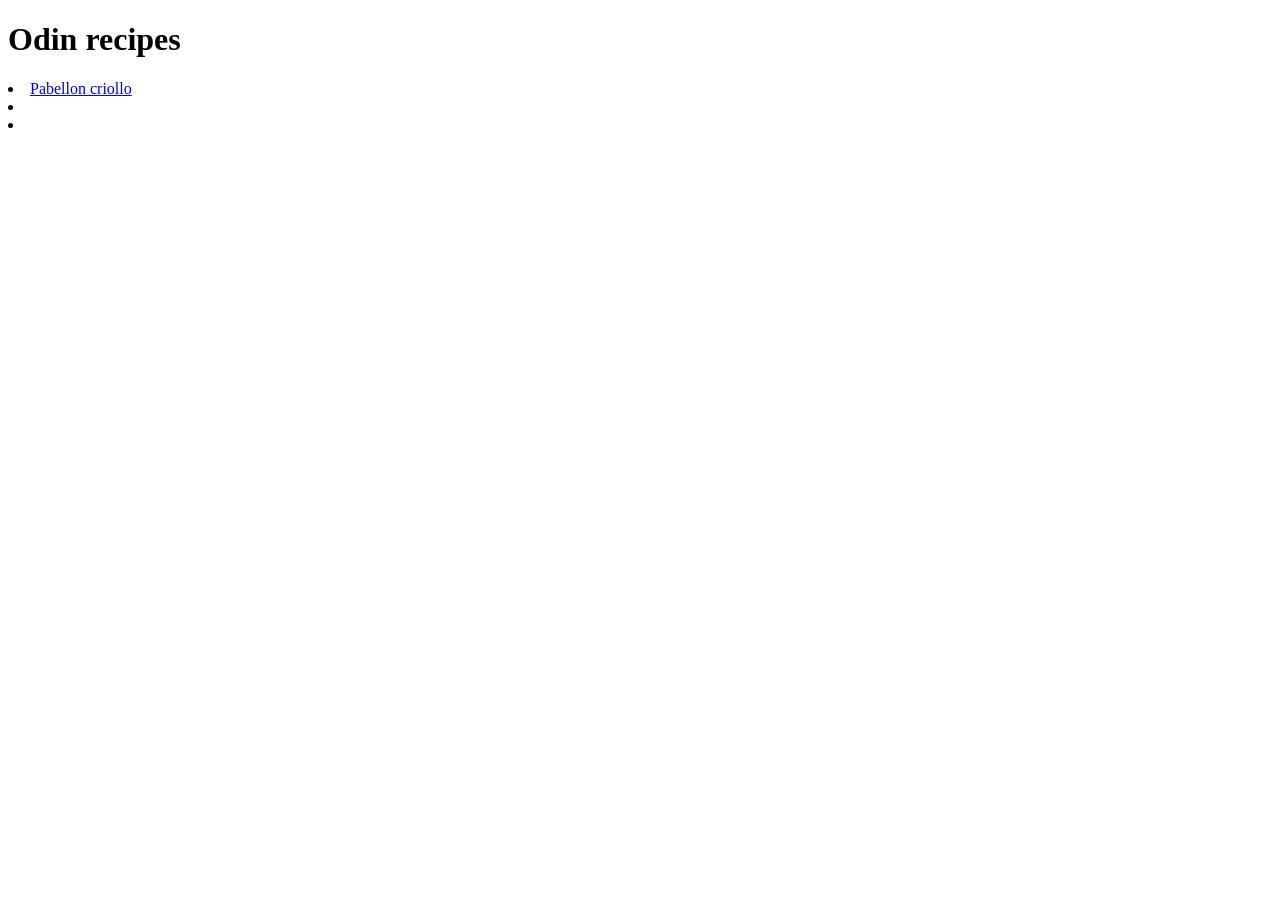
==== index.html @ f89dcdba "Este es mi proyecto terminado" ====
<!DOCTYPE html>
<html lang="es">
<head>
    <meta charset="UTF-8" />
    <title>title</title>
</head>
<body>
    <h1>Odin recipes</h1>
    <lu>
        <li><a href="./recipes/pabellon/pabellon-criollo.html">Pabellon criollo</a></li>
        <li><a href="./recipes/carbonara/carbonara.html"></a></li>
        <li><a href="./recipes/arepa/arepa.html"></a></li>
    </lu>
    
</body>
</html>
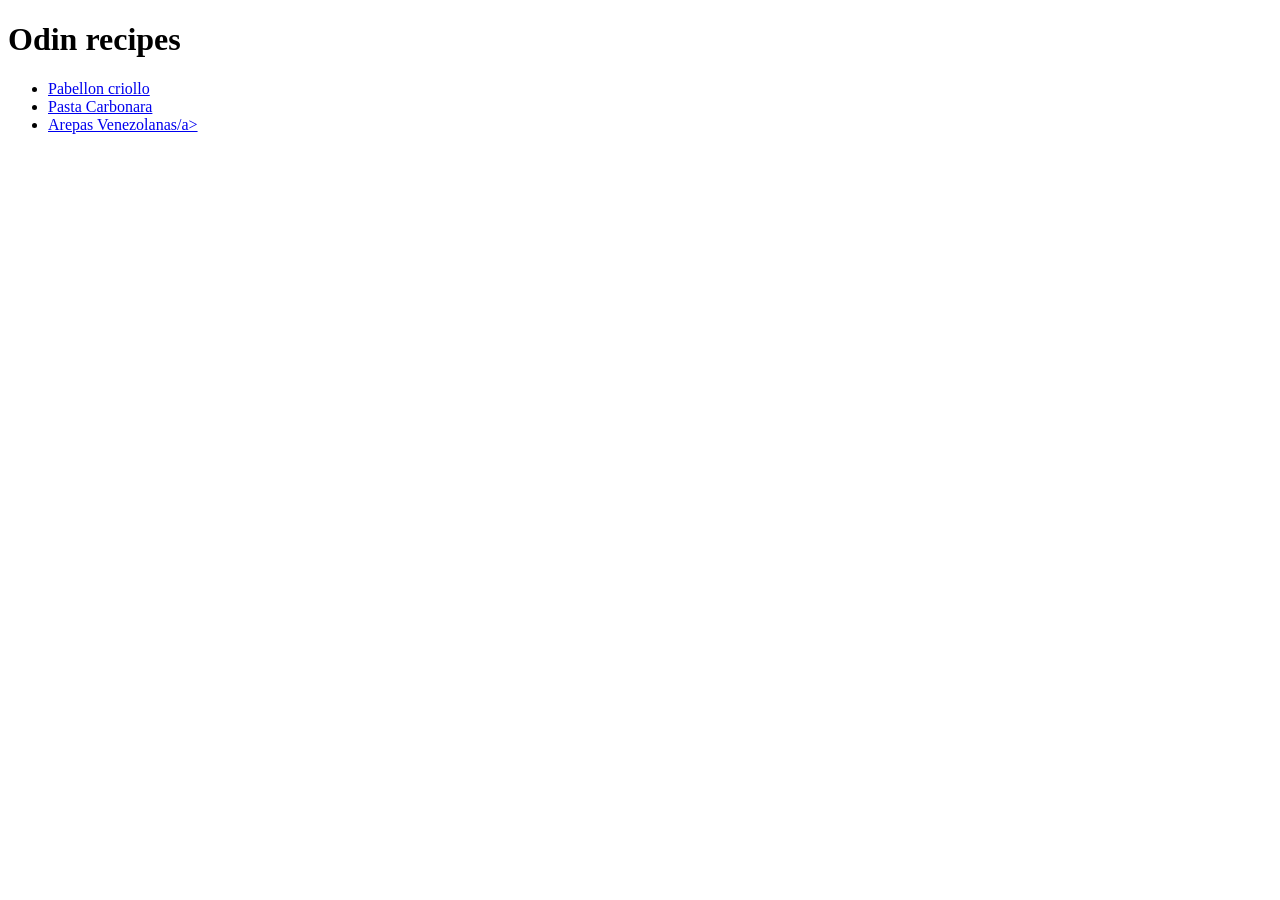
==== commit 62091d08: "Fix list tag and add links to index" ====
--- a/index.html
+++ b/index.html
@@ -6,11 +6,11 @@
 </head>
 <body>
     <h1>Odin recipes</h1>
-    <lu>
+    <ul>
         <li><a href="./recipes/pabellon/pabellon-criollo.html">Pabellon criollo</a></li>
-        <li><a href="./recipes/carbonara/carbonara.html"></a></li>
-        <li><a href="./recipes/arepa/arepa.html"></a></li>
-    </lu>
+        <li><a href="./recipes/carbonara/carbonara.html">Pasta Carbonara</a></li>
+        <li><a href="./recipes/arepa/arepa.html">Arepas Venezolanas/a></li>
+    </ul>
     
 </body>
 </html>
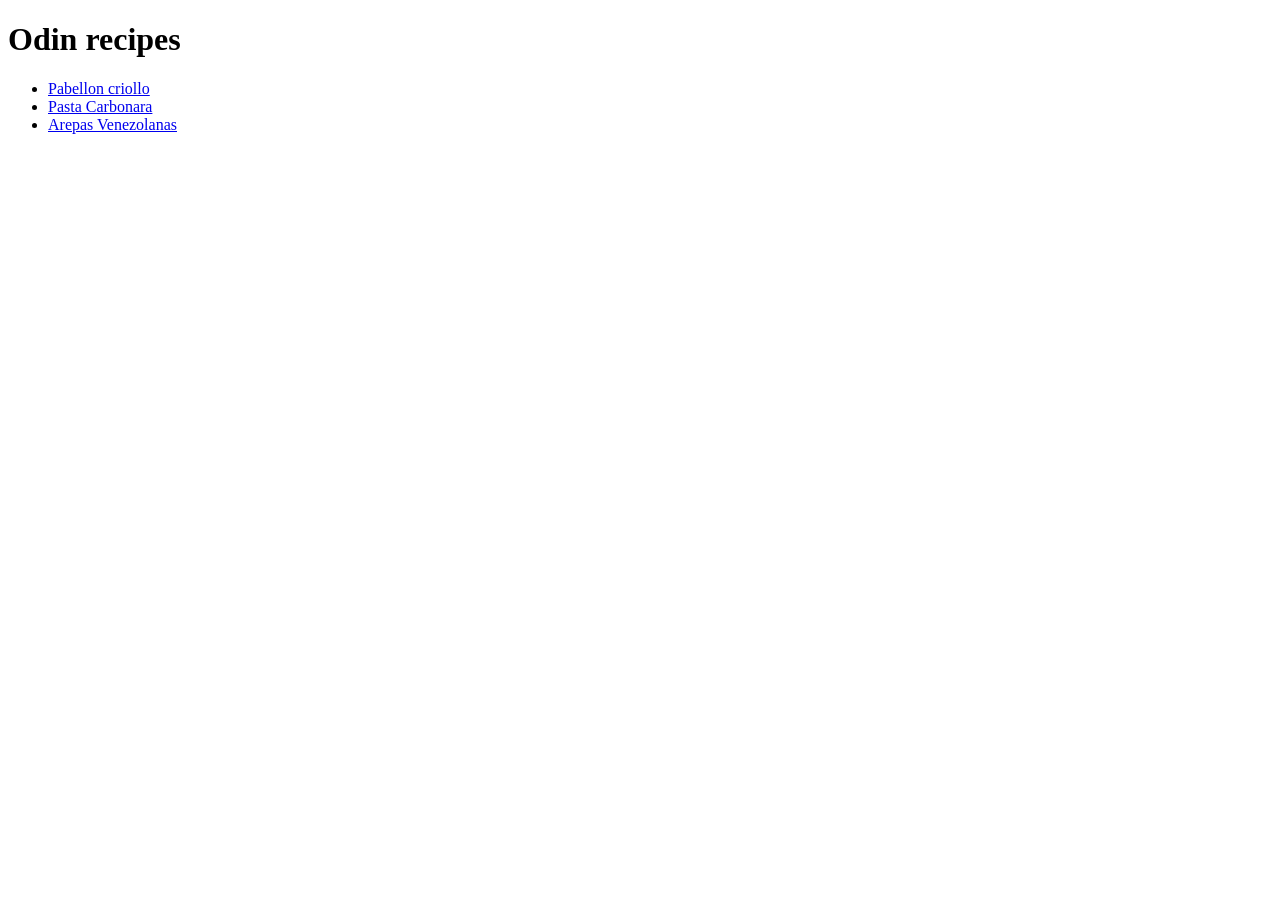
==== commit 4fda6f63: "ultimos arreglos de la pagina" ====
--- a/index.html
+++ b/index.html
@@ -9,7 +9,7 @@
     <ul>
         <li><a href="./recipes/pabellon/pabellon-criollo.html">Pabellon criollo</a></li>
         <li><a href="./recipes/carbonara/carbonara.html">Pasta Carbonara</a></li>
-        <li><a href="./recipes/arepa/arepa.html">Arepas Venezolanas/a></li>
+        <li><a href="./recipes/arepa/arepa.html">Arepas Venezolanas</a></li>
     </ul>
     
 </body>
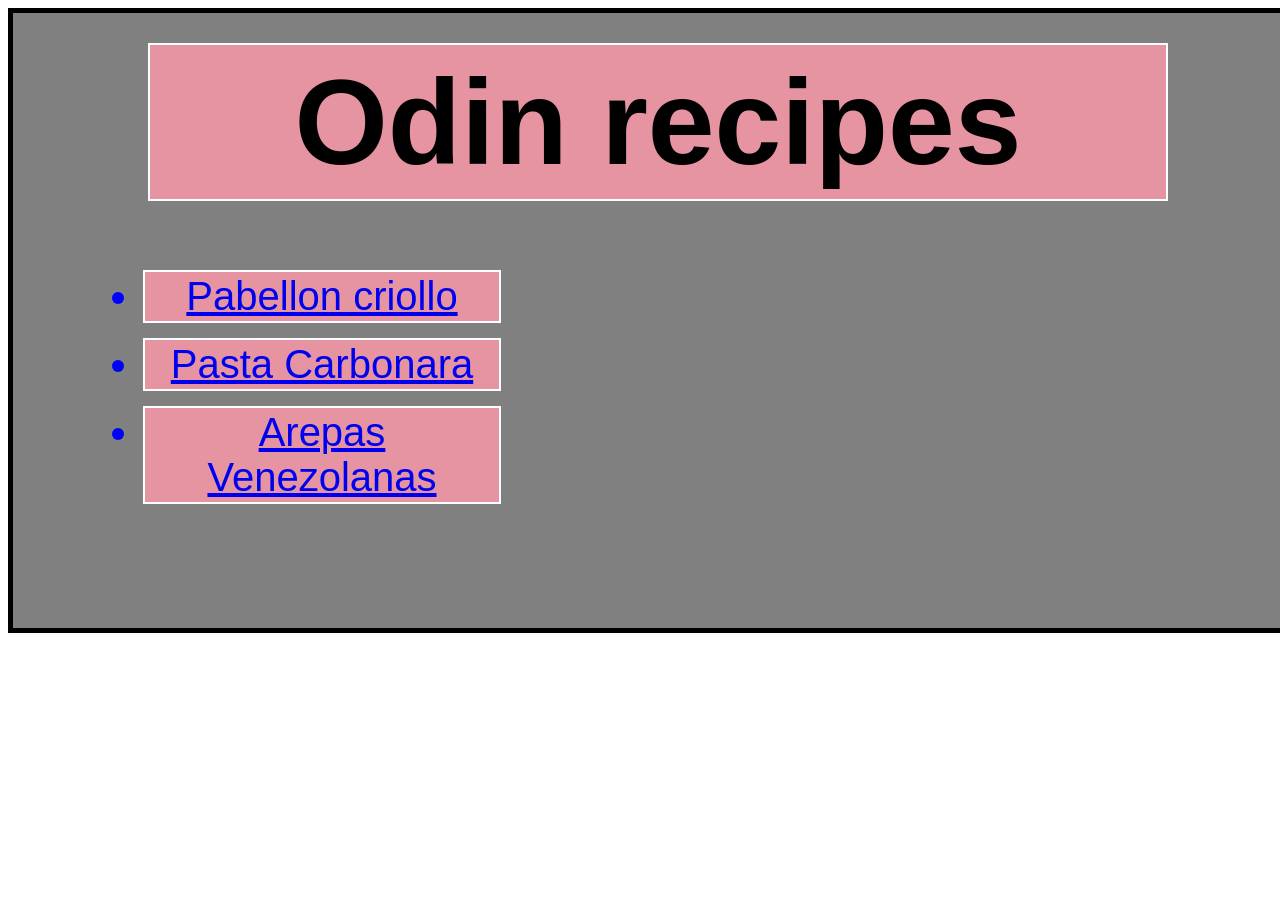
==== commit d2372726: "Modificacion 1 Agregue color de fondo, borde, padding y margen a la pag principal y un poco a pabell" ====
--- a/index.html
+++ b/index.html
@@ -1,16 +1,19 @@
 <!DOCTYPE html>
 <html lang="es">
-<head>
-    <meta charset="UTF-8" />
-    <title>title</title>
-</head>
-<body>
-    <h1>Odin recipes</h1>
-    <ul>
-        <li><a href="./recipes/pabellon/pabellon-criollo.html">Pabellon criollo</a></li>
-        <li><a href="./recipes/carbonara/carbonara.html">Pasta Carbonara</a></li>
-        <li><a href="./recipes/arepa/arepa.html">Arepas Venezolanas</a></li>
-    </ul>
+    <head>
+        <meta charset="UTF-8" />
+        <title>title</title>
+        <link rel="stylesheet" href="./style.css">
+    </head>
+    <body>
+        <div class="principal">
+            <h1 class="titulo">Odin recipes</h1>
+            <ul class="links">
+                <li class="link-pabellon"><a href="./recipes/pabellon/pabellon-criollo.html">Pabellon criollo</a></li>
+                <li class="link-carbonara"><a href="./recipes/carbonara/carbonara.html">Pasta Carbonara</a></li>
+                <li class="link-arepa"><a href="./recipes/arepa/arepa.html">Arepas Venezolanas</a></li>
+            </ul>
+        </div>
     
-</body>
+    </body>
 </html>
--- a/style.css
+++ b/style.css
@@ -0,0 +1,60 @@
+.principal {
+  font-family: Arial, Helvetica, sans-serif;
+  background-color: gray;
+  color: black;
+  font-size: 60px;
+  width: 1300px;
+  height: 625px;
+  padding: 30px;
+  border: 5px solid black;
+  margin: 0 auto;
+  box-sizing: border-box;
+}
+
+.titulo {
+  text-align: center;
+  width: 1000px;
+  background-color: rgb(230, 148, 162);
+  padding: 8px;
+  border: 2px solid white;
+  margin: 0 auto;
+}
+
+.links {
+  font-size: 40px;
+  display: inline;
+}
+
+.link-pabellon {
+  width: 350px;
+  text-align: center;
+  background-color: rgb(230, 148, 162);  
+  color: blue;
+  margin-left: 100px;
+  padding: 2px;
+  border: 2px solid white;
+}
+
+.link-carbonara {
+  width: 350px;
+  text-align: center;
+  background-color: rgb(230, 148, 162);  
+  color: blue;
+  margin-left: 100px;
+  margin-top: 15px;
+  margin-bottom: 15px;
+  padding: 2px;
+  border: 2px solid white;
+}
+
+.link-arepa {
+  width: 350px;
+  text-align: center;
+  background-color: rgb(230, 148, 162);  
+  color: blue;
+  margin-left: 100px;
+  padding: 2px;
+  border: 2px solid white;
+}
+
+
